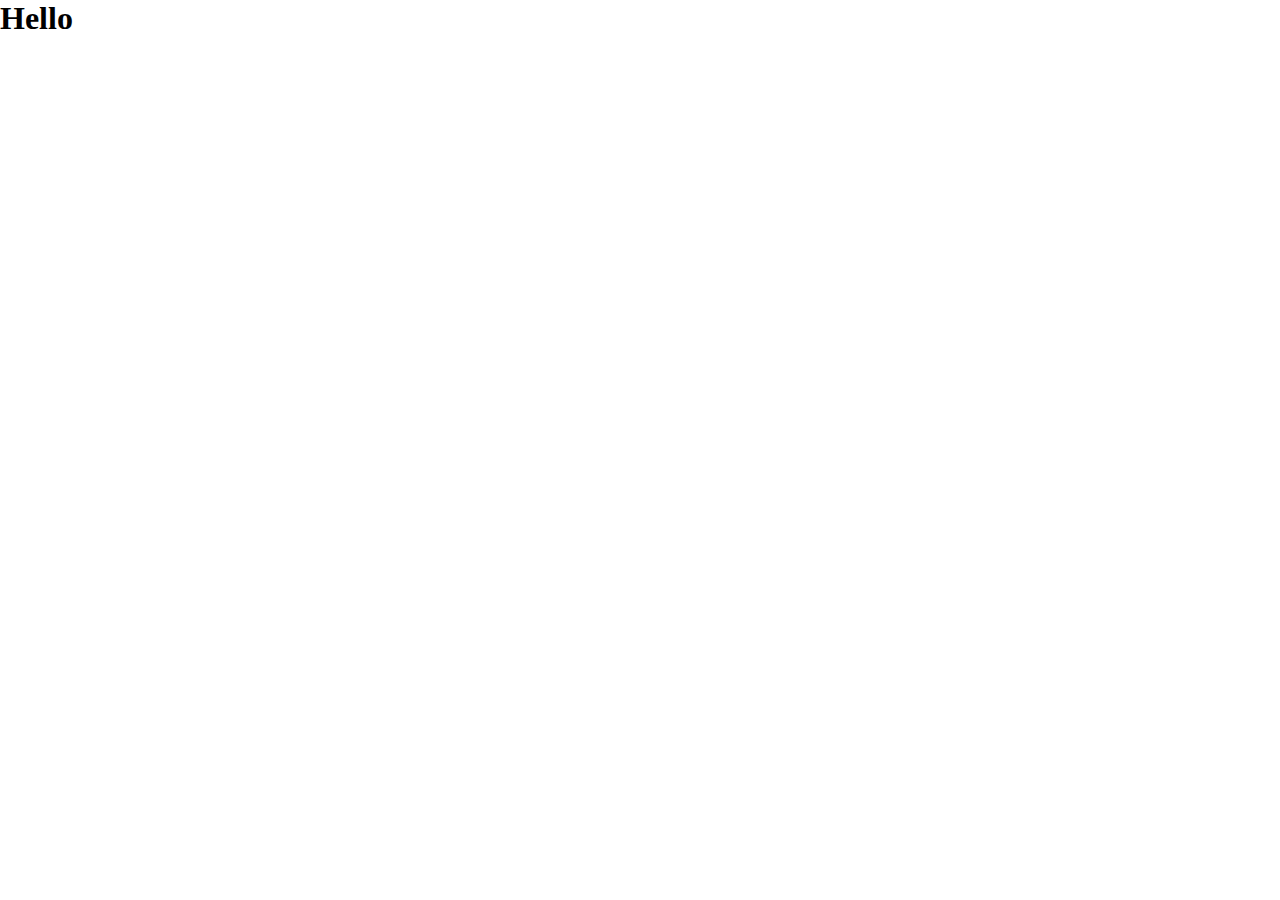
==== Qr generator/index.html @ 30c551cd "start" ====
<!DOCTYPE html>
<html lang="en">
<head>
    <meta charset="UTF-8">
    <meta name="viewport" content="width=device-width, initial-scale=1.0">
    <title>Qr Generator</title>
    <link rel="stylesheet" href="style.css">
</head>
<body>
    <h1>Hello</h1>
</body>
</html>
---- Qr generator/style.css ----
* {
    margin: 0;
    padding: 0;
    box-sizing: border-box;
    border: 0;
    outline: 0;
    list-style: none;
    text-decoration: none;
}
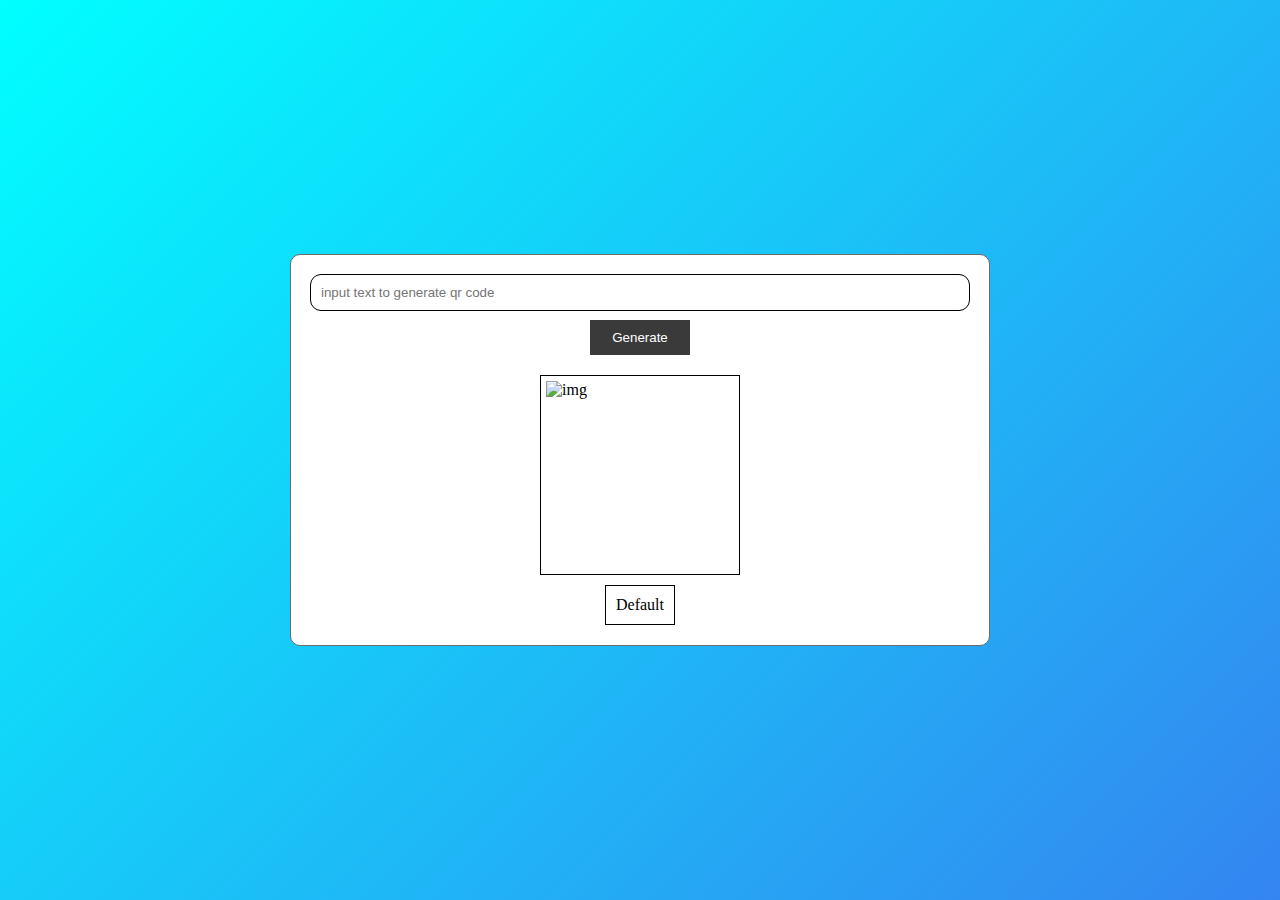
==== commit 7c0623d5: "Qr generator done" ====
--- a/Qr generator/index.html
+++ b/Qr generator/index.html
@@ -1,12 +1,23 @@
 <!DOCTYPE html>
 <html lang="en">
+
 <head>
     <meta charset="UTF-8">
     <meta name="viewport" content="width=device-width, initial-scale=1.0">
     <title>Qr Generator</title>
     <link rel="stylesheet" href="style.css">
 </head>
+
 <body>
-    <h1>Hello</h1>
+    <div class="container">
+        <input type="text" class="input" placeholder="input text to generate qr code">
+        <button class="btn" type="submit">Generate</button>
+        <div class="qr-box">
+            <img src="https://api.qrserver.com/v1/create-qr-code/?size=150x150&data=Example" alt="img" srcset="">
+        </div>
+        <p class="text">Default</p>
+    </div>
+    <script src="script.js"></script>
 </body>
+
 </html>--- a/Qr generator/style.css
+++ b/Qr generator/style.css
@@ -7,4 +7,63 @@
     list-style: none;
     text-decoration: none;
 }
-   
+
+body {
+    width: 100dvw;
+    height: 100dvh;
+    background: linear-gradient(-45deg,rgb(52, 133, 240), aqua);
+    display: flex;
+    align-items: center;
+    justify-content: center;
+}
+
+.container {
+    position: relative;
+    width: calc(100% - 100px);
+    min-width: 300px;
+    max-width: 700px;
+    background: rgb(255, 255, 255);
+    height: auto;
+    display: flex;
+    align-items: center;
+    justify-content: center;
+    padding: 20px;
+    flex-direction: column;
+    border: 1px solid rgb(107, 107, 107);
+    border-radius: 10px;
+}
+
+.container input{
+    width: 100%;
+    padding: 10px;
+    border-radius: 10px;
+    outline: 1px solid;
+    color: black;
+    margin-bottom: 10px;
+    background: #fff;
+}
+
+.container button{
+    width: 100px;
+    padding: 10px;
+    background:  rgb(58, 58, 58);
+    color: rgb(255, 255, 255);
+}
+
+.container .qr-box{
+    margin-top: 20px;
+    width: 200px;
+    height: 200px;
+    border: 1px solid black;
+    padding: 5px;
+}
+.qr-box img{
+    width: 100%;
+    height: 100%;
+}
+.text{
+    margin-top: 10px;
+    word-wrap: break-word;
+    border: 0.1rem solid black;
+    padding: 10px;
+}